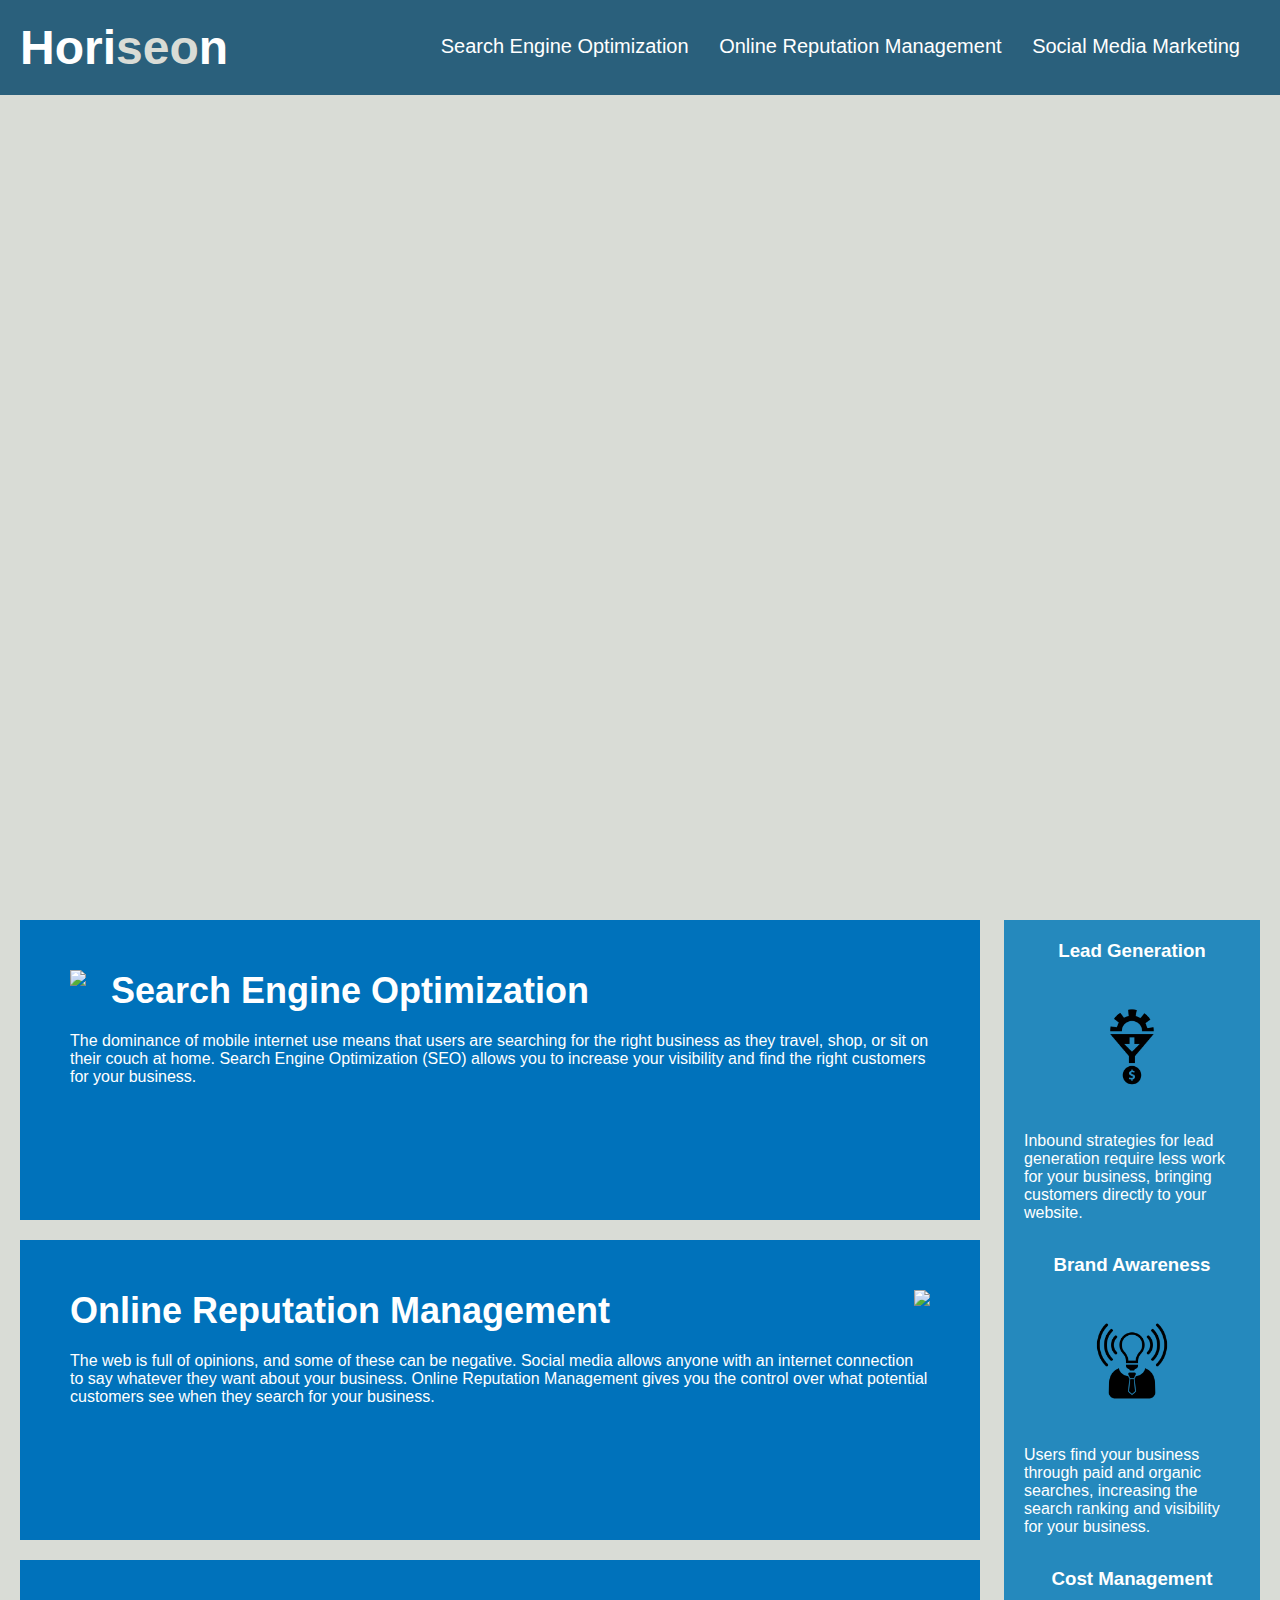
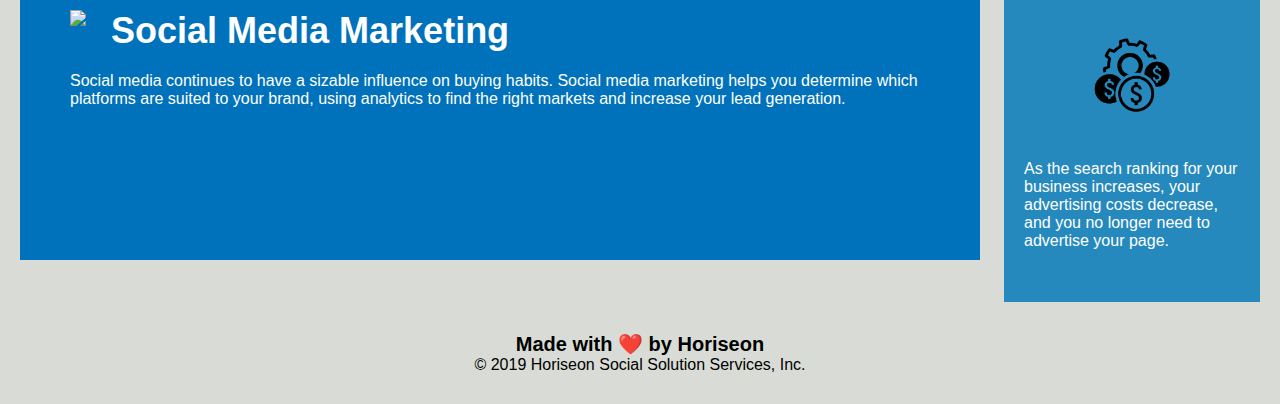
==== horiseon/index.html @ 4f8190a5 "Updated title inside head element and updated css and html in header" ====
<!DOCTYPE html>
<html lang="en-us">

<head>
    <meta charset="UTF-8" />
    <link rel="stylesheet" href="./assets/css/style.css">
    <title>Horiseon</title>
</head>

<body>
    <!-- navigation -->
    <header>
        <a href="/">
        <h1>
            Hori<span class="seo">seo</span>n
        </h1>
        </a>
        <nav>
            <ul>
                <li>
                    <a href="#search-engine-optimization">Search Engine Optimization</a>
                </li>
                <li>
                    <a href="#online-reputation-management">Online Reputation Management</a>
                </li>
                <li>
                    <a href="#social-media-marketing">Social Media Marketing</a>
                </li>
            </ul>
        </nav>
    </header>
    <div class="hero"></div>
    <div class="content">
        <div class="search-engine-optimization">
            <img src="./assets/images/search-engine-optimization.jpg" class="float-left" />
            <h2>Search Engine Optimization</h2>
            <p>
                The dominance of mobile internet use means that users are searching for the right business as they travel, shop, or sit on their couch at home. Search Engine Optimization (SEO) allows you to increase your visibility and find the right customers for your business.
            </p>
        </div>
        <div id="online-reputation-management" class="online-reputation-management">
            <img src="./assets/images/online-reputation-management.jpg" class="float-right" />
            <h2>Online Reputation Management</h2>
            <p>
                The web is full of opinions, and some of these can be negative. Social media allows anyone with an internet connection to say whatever they want about your business. Online Reputation Management gives you the control over what potential customers see when they search for your business.
            </p>
        </div>
        <div id="social-media-marketing" class="social-media-marketing">
            <img src="./assets/images/social-media-marketing.jpg" class="float-left" />
            <h2>Social Media Marketing</h2>
            <p>
                Social media continues to have a sizable influence on buying habits. Social media marketing helps you determine which platforms are suited to your brand, using analytics to find the right markets and increase your lead generation.
            </p>
        </div>
    </div>
    <div class="benefits">
        <div class="benefit-lead">
            <h3>Lead Generation</h3>
            <img src="./assets/images/lead-generation.png" />
            <p>
                Inbound strategies for lead generation require less work for your business, bringing customers directly to your website.
            </p>
        </div>
        <div class="benefit-brand">
            <h3>Brand Awareness</h3>
            <img src="./assets/images/brand-awareness.png" />
            <p>
                Users find your business through paid and organic searches, increasing the search ranking and visibility for your business.
            </p>
        </div>
        <div class="benefit-cost">
            <h3>Cost Management</h3>
            <img src="./assets/images/cost-management.png"></img>
            <p>
                As the search ranking for your business increases, your advertising costs decrease, and you no longer need to advertise your page.
            </p>
        </div>
    </div>
    <div class="footer">
        <h2>Made with ❤️️ by Horiseon</h2>
        <p>
            &copy; 2019 Horiseon Social Solution Services, Inc.
        </p>
    </div>
</body>

</html>
---- horiseon/assets/css/style.css ----
* {
    box-sizing: border-box;
    padding: 0;
    margin: 0;
}

body {
    background-color: #d9dcd6;
}

header {
    padding: 20px;
    font-family: 'Trebuchet MS', 'Lucida Sans Unicode', 'Lucida Grande', 'Lucida Sans', Arial, sans-serif;
    background-color: #2a607c;
    color: #ffffff;
}

header h1 {
    display: inline-block;
    font-size: 48px;
}

header h1 .seo {
    color: #d9dcd6;
}

header nav {
    padding-top: 15px;
    margin-right: 20px;
    float: right;
    font-family: 'Gill Sans', 'Gill Sans MT', Calibri, 'Trebuchet MS', sans-serif;
    font-size: 20px;
}

header nav ul {
    list-style-type: none;
}

header nav ul li {
    display: inline-block;
    margin-left: 25px;
}

a {
    color: #ffffff;
    text-decoration: none;
}

p {
    font-size: 16px;
}

.hero {
    height: 800px;
    width: 100%;
    margin-bottom: 25px;
    background-image: url("../images/digital-marketing-meeting.jpg");
    background-size: cover;
    background-position: center;
}

.float-left {
    float: left;
    margin-right: 25px;
}

.float-right {
    float: right;
    margin-left: 25px;
}

.content {
    width: 75%;
    display: inline-block;
    margin-left: 20px;
}

.benefits {
    margin-right: 20px;
    padding: 20px;
    clear: both;
    float: right;
    width: 20%;
    height: 100%;
    font-family: 'Gill Sans', 'Gill Sans MT', Calibri, 'Trebuchet MS', sans-serif;
    background-color: #2589bd;
}

.benefit-lead {
    margin-bottom: 32px;
    color: #ffffff;
}

.benefit-brand {
    margin-bottom: 32px;
    color: #ffffff;
}

.benefit-cost {
    margin-bottom: 32px;
    color: #ffffff;
}

.benefit-lead h3 {
    margin-bottom: 10px;
    text-align: center;
}

.benefit-brand h3 {
    margin-bottom: 10px;
    text-align: center;
}

.benefit-cost h3 {
    margin-bottom: 10px;
    text-align: center;
}

.benefit-lead img {
    display: block;
    margin: 10px auto;
    max-width: 150px;
}

.benefit-brand img {
    display: block;
    margin: 10px auto;
    max-width: 150px;
}

.benefit-cost img {
    display: block;
    margin: 10px auto;
    max-width: 150px;
}

.search-engine-optimization {
    margin-bottom: 20px;
    padding: 50px;
    height: 300px;
    font-family: 'Gill Sans', 'Gill Sans MT', Calibri, 'Trebuchet MS', sans-serif;
    background-color: #0072bb;
    color: #ffffff;
}

.online-reputation-management {
    margin-bottom: 20px;
    padding: 50px;
    height: 300px;
    font-family: 'Gill Sans', 'Gill Sans MT', Calibri, 'Trebuchet MS', sans-serif;
    background-color: #0072bb;
    color: #ffffff;
}

.social-media-marketing {
    margin-bottom: 20px;
    padding: 50px;
    height: 300px;
    font-family: 'Gill Sans', 'Gill Sans MT', Calibri, 'Trebuchet MS', sans-serif;
    background-color: #0072bb;
    color: #ffffff;
}

.search-engine-optimization img {
    max-height: 200px;
}

.online-reputation-management img {
    max-height: 200px;
}

.social-media-marketing img {
    max-height: 200px;
}

.search-engine-optimization h2 {
    margin-bottom: 20px;
    font-size: 36px;
}

.online-reputation-management h2 {
    margin-bottom: 20px;
    font-size: 36px;
}

.social-media-marketing h2 {
    margin-bottom: 20px;
    font-size: 36px;
}

.footer {
    padding: 30px;
    clear: both;
    font-family: 'Trebuchet MS', 'Lucida Sans Unicode', 'Lucida Grande', 'Lucida Sans', Arial, sans-serif;
    text-align: center;
}

.footer h2 {
    font-size: 20px;
}
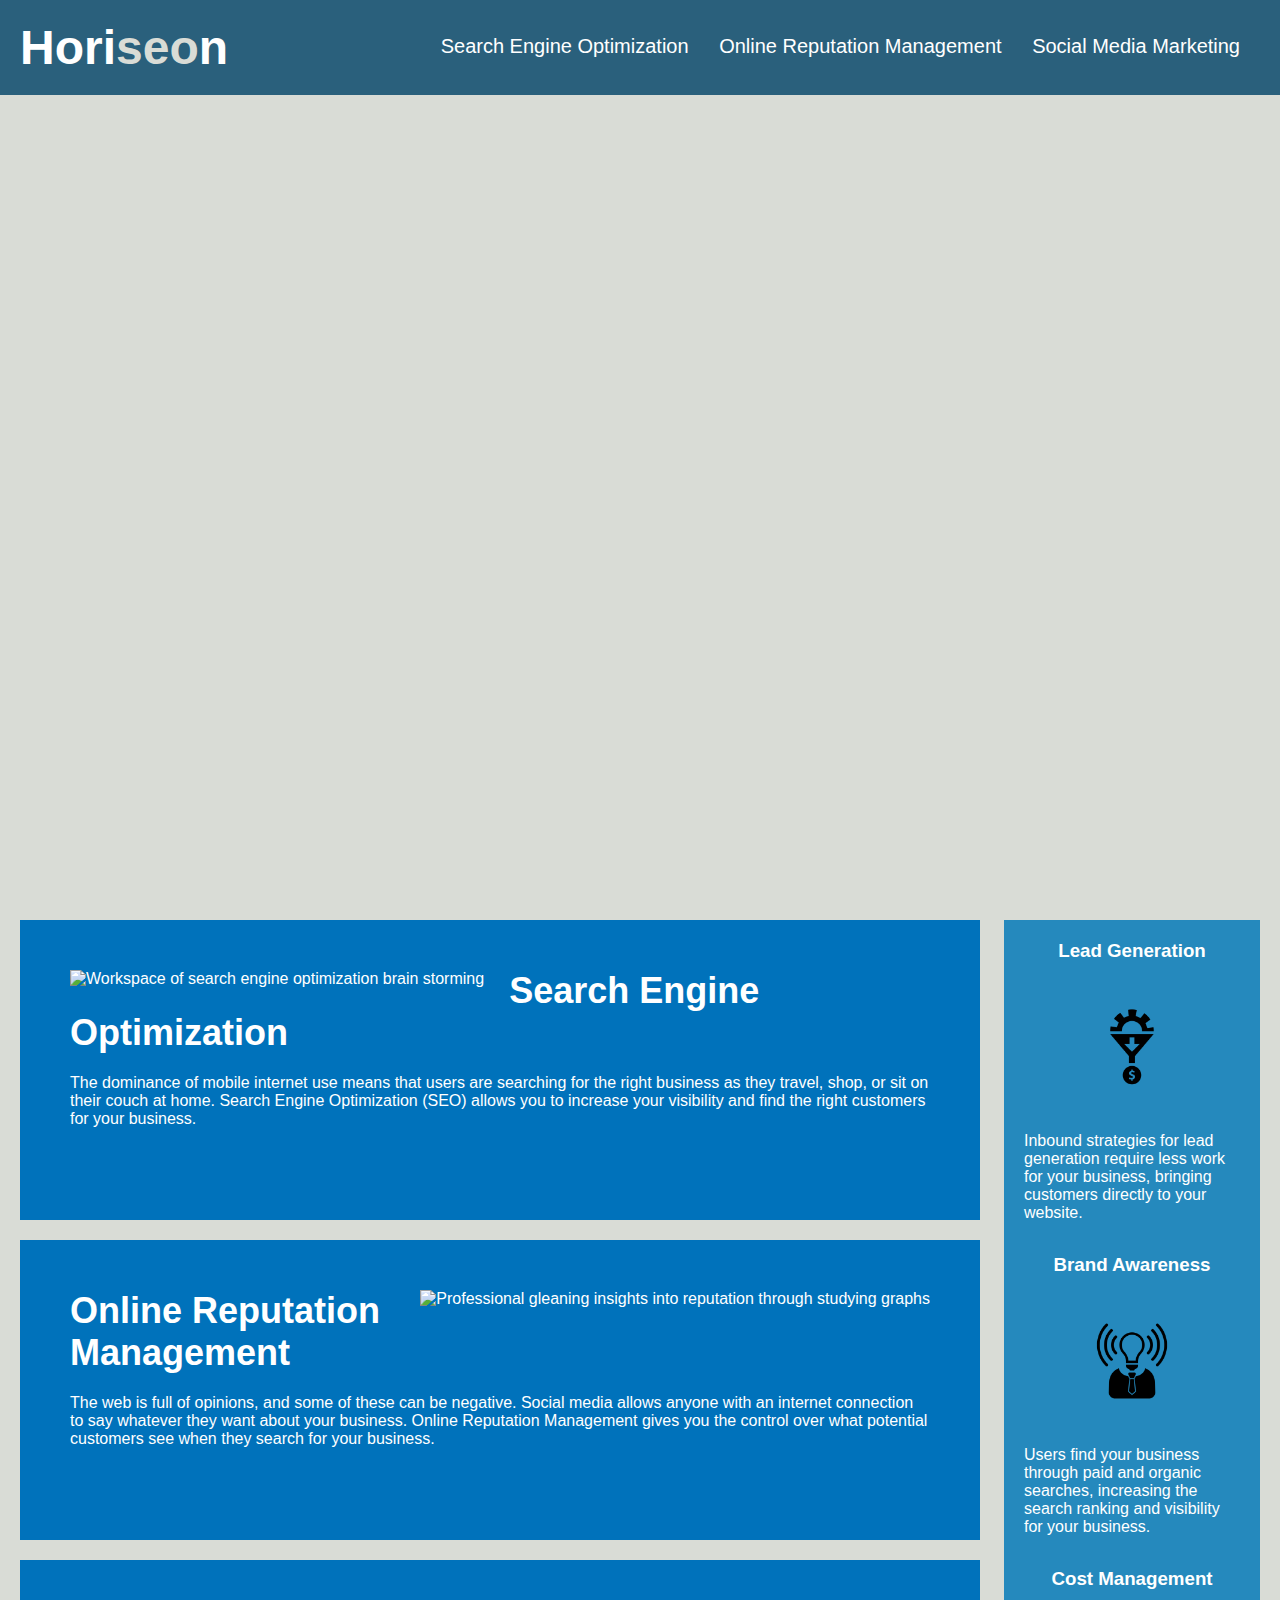
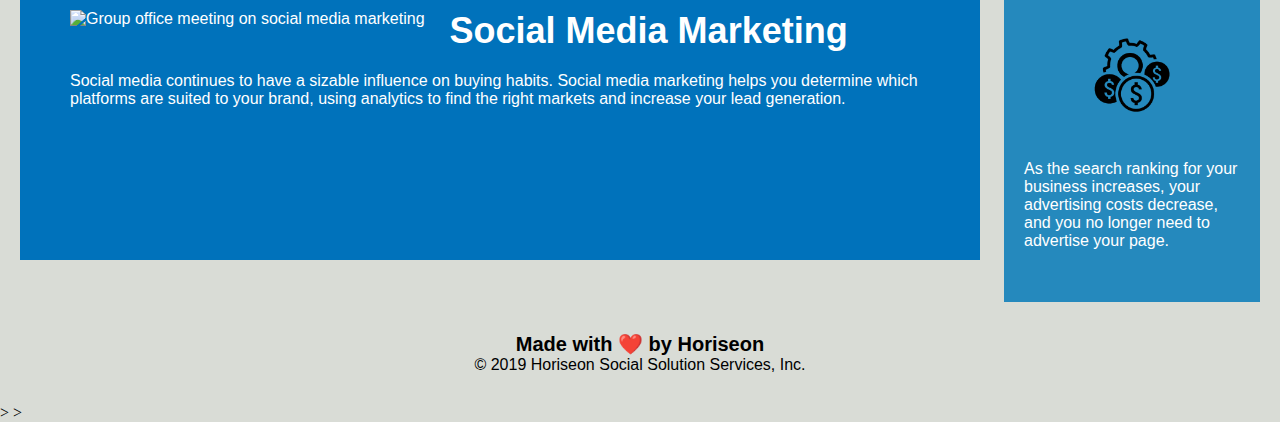
==== commit 502c9fee: "Changed name of Content section to Services, cleaned up CSS in Benefits and Services sections, remov" ====
--- a/horiseon/index.html
+++ b/horiseon/index.html
@@ -10,14 +10,17 @@
 <body>
     <!-- navigation -->
     <header>
-        <a href="/">
         <h1>
-            Hori<span class="seo">seo</span>n
+            <a href="/">
+                Hori<span class="seo">seo</span>n
+            </a>
         </h1>
-        </a>
         <nav>
+            <!-- Unordered list element -->
             <ul>
+                <!-- List item element -->
                 <li>
+                    <!-- Anchor element -->
                     <a href="#search-engine-optimization">Search Engine Optimization</a>
                 </li>
                 <li>
@@ -29,59 +32,76 @@
             </ul>
         </nav>
     </header>
-    <div class="hero"></div>
-    <div class="content">
-        <div class="search-engine-optimization">
-            <img src="./assets/images/search-engine-optimization.jpg" class="float-left" />
+
+    <!-- hero/jumbotron -->
+    <section class="hero"></section>
+
+    <!-- Services section -->
+    <section class="services">
+        <article id="search-engine-optimization" >
+            <img src="./assets/images/search-engine-optimization.jpg" class="float-left" alt="Workspace of search engine optimization brain storming" />
             <h2>Search Engine Optimization</h2>
             <p>
-                The dominance of mobile internet use means that users are searching for the right business as they travel, shop, or sit on their couch at home. Search Engine Optimization (SEO) allows you to increase your visibility and find the right customers for your business.
+                The dominance of mobile internet use means that users are searching for the right business as they
+                travel, shop, or sit on their couch at home. Search Engine Optimization (SEO) allows you to increase
+                your visibility and find the right customers for your business.
+            </p>
+        </article>
+        <article id="online-reputation-management">
+            <img src="./assets/images/online-reputation-management.jpg" class="float-right" alt="Professional gleaning insights into reputation through studying graphs" />
+            <h2>Online Reputation Management</h2>
+            <p>
+                The web is full of opinions, and some of these can be negative. Social media allows anyone with an
+                internet connection to say whatever they want about your business. Online Reputation Management gives
+                you the control over what potential customers see when they search for your business.
+            </p>
+        </article>
+        <article id="social-media-marketing">
+            <img src="./assets/images/social-media-marketing.jpg" class="float-left" alt="Group office meeting on social media marketing" />
+            <h2>Social Media Marketing</h2>
+            <p>
+                Social media continues to have a sizable influence on buying habits. Social media marketing helps you
+                determine which platforms are suited to your brand, using analytics to find the right markets and
+                increase your lead generation.
+            </p>
+        </article>
+    </section>
+
+    <!-- Benefits -->
+    <section class="benefits">
+        <div>
+            <h3>Lead Generation</h3>
+            <img src="./assets/images/lead-generation.png" alt="" />
+            <p>
+                Inbound strategies for lead generation require less work for your business, bringing customers directly
+                to your website.
             </p>
         </div>
-        <div id="online-reputation-management" class="online-reputation-management">
-            <img src="./assets/images/online-reputation-management.jpg" class="float-right" />
-            <h2>Online Reputation Management</h2>
+        <div>
+            <h3>Brand Awareness</h3>
+            <img src="./assets/images/brand-awareness.png" alt="" />
             <p>
-                The web is full of opinions, and some of these can be negative. Social media allows anyone with an internet connection to say whatever they want about your business. Online Reputation Management gives you the control over what potential customers see when they search for your business.
+                Users find your business through paid and organic searches, increasing the search ranking and visibility
+                for your business.
             </p>
         </div>
-        <div id="social-media-marketing" class="social-media-marketing">
-            <img src="./assets/images/social-media-marketing.jpg" class="float-left" />
-            <h2>Social Media Marketing</h2>
+        <div>
+            <h3>Cost Management</h3>
+            <img src="./assets/images/cost-management.png" alt="" />
             <p>
-                Social media continues to have a sizable influence on buying habits. Social media marketing helps you determine which platforms are suited to your brand, using analytics to find the right markets and increase your lead generation.
+                As the search ranking for your business increases, your advertising costs decrease, and you no longer
+                need to advertise your page.
             </p>
         </div>
-    </div>
-    <div class="benefits">
-        <div class="benefit-lead">
-            <h3>Lead Generation</h3>
-            <img src="./assets/images/lead-generation.png" />
-            <p>
-                Inbound strategies for lead generation require less work for your business, bringing customers directly to your website.
-            </p>
-        </div>
-        <div class="benefit-brand">
-            <h3>Brand Awareness</h3>
-            <img src="./assets/images/brand-awareness.png" />
-            <p>
-                Users find your business through paid and organic searches, increasing the search ranking and visibility for your business.
-            </p>
-        </div>
-        <div class="benefit-cost">
-            <h3>Cost Management</h3>
-            <img src="./assets/images/cost-management.png"></img>
-            <p>
-                As the search ranking for your business increases, your advertising costs decrease, and you no longer need to advertise your page.
-            </p>
-        </div>
-    </div>
-    <div class="footer">
+    </section>
+
+    <!-- footer -->
+    <footer>
         <h2>Made with ❤️️ by Horiseon</h2>
         <p>
             &copy; 2019 Horiseon Social Solution Services, Inc.
         </p>
-    </div>
-</body>
+    </footer>>
+</body>>
 
-</html>
+</html>--- a/horiseon/assets/css/style.css
+++ b/horiseon/assets/css/style.css
@@ -59,6 +59,21 @@
     background-position: center;
 }
 
+.services {
+    width: 75%;
+    display: inline-block;
+    margin-left: 20px;
+}
+
+.services article {
+    margin-bottom: 20px;
+    padding: 50px;
+    height: 300px;
+    font-family: 'Gill Sans', 'Gill Sans MT', Calibri, 'Trebuchet MS', sans-serif;
+    background-color: #0072bb;
+    color: #ffffff;
+}
+
 .float-left {
     float: left;
     margin-right: 25px;
@@ -69,10 +84,13 @@
     margin-left: 25px;
 }
 
-.content {
-    width: 75%;
-    display: inline-block;
-    margin-left: 20px;
+.services img {
+    max-height: 200px;
+}
+
+.services h2 {
+    margin-bottom: 20px;
+    font-size: 36px;
 }
 
 .benefits {
@@ -86,115 +104,29 @@
     background-color: #2589bd;
 }
 
-.benefit-lead {
+.benefits div {
     margin-bottom: 32px;
     color: #ffffff;
 }
 
-.benefit-brand {
-    margin-bottom: 32px;
-    color: #ffffff;
-}
-
-.benefit-cost {
-    margin-bottom: 32px;
-    color: #ffffff;
-}
-
-.benefit-lead h3 {
+.benefits h3 {
     margin-bottom: 10px;
     text-align: center;
 }
 
-.benefit-brand h3 {
-    margin-bottom: 10px;
-    text-align: center;
-}
-
-.benefit-cost h3 {
-    margin-bottom: 10px;
-    text-align: center;
-}
-
-.benefit-lead img {
+.benefits img {
     display: block;
     margin: 10px auto;
     max-width: 150px;
 }
 
-.benefit-brand img {
-    display: block;
-    margin: 10px auto;
-    max-width: 150px;
-}
-
-.benefit-cost img {
-    display: block;
-    margin: 10px auto;
-    max-width: 150px;
-}
-
-.search-engine-optimization {
-    margin-bottom: 20px;
-    padding: 50px;
-    height: 300px;
-    font-family: 'Gill Sans', 'Gill Sans MT', Calibri, 'Trebuchet MS', sans-serif;
-    background-color: #0072bb;
-    color: #ffffff;
-}
-
-.online-reputation-management {
-    margin-bottom: 20px;
-    padding: 50px;
-    height: 300px;
-    font-family: 'Gill Sans', 'Gill Sans MT', Calibri, 'Trebuchet MS', sans-serif;
-    background-color: #0072bb;
-    color: #ffffff;
-}
-
-.social-media-marketing {
-    margin-bottom: 20px;
-    padding: 50px;
-    height: 300px;
-    font-family: 'Gill Sans', 'Gill Sans MT', Calibri, 'Trebuchet MS', sans-serif;
-    background-color: #0072bb;
-    color: #ffffff;
-}
-
-.search-engine-optimization img {
-    max-height: 200px;
-}
-
-.online-reputation-management img {
-    max-height: 200px;
-}
-
-.social-media-marketing img {
-    max-height: 200px;
-}
-
-.search-engine-optimization h2 {
-    margin-bottom: 20px;
-    font-size: 36px;
-}
-
-.online-reputation-management h2 {
-    margin-bottom: 20px;
-    font-size: 36px;
-}
-
-.social-media-marketing h2 {
-    margin-bottom: 20px;
-    font-size: 36px;
-}
-
-.footer {
+footer {
     padding: 30px;
     clear: both;
     font-family: 'Trebuchet MS', 'Lucida Sans Unicode', 'Lucida Grande', 'Lucida Sans', Arial, sans-serif;
     text-align: center;
 }
 
-.footer h2 {
+footer h2 {
     font-size: 20px;
 }
